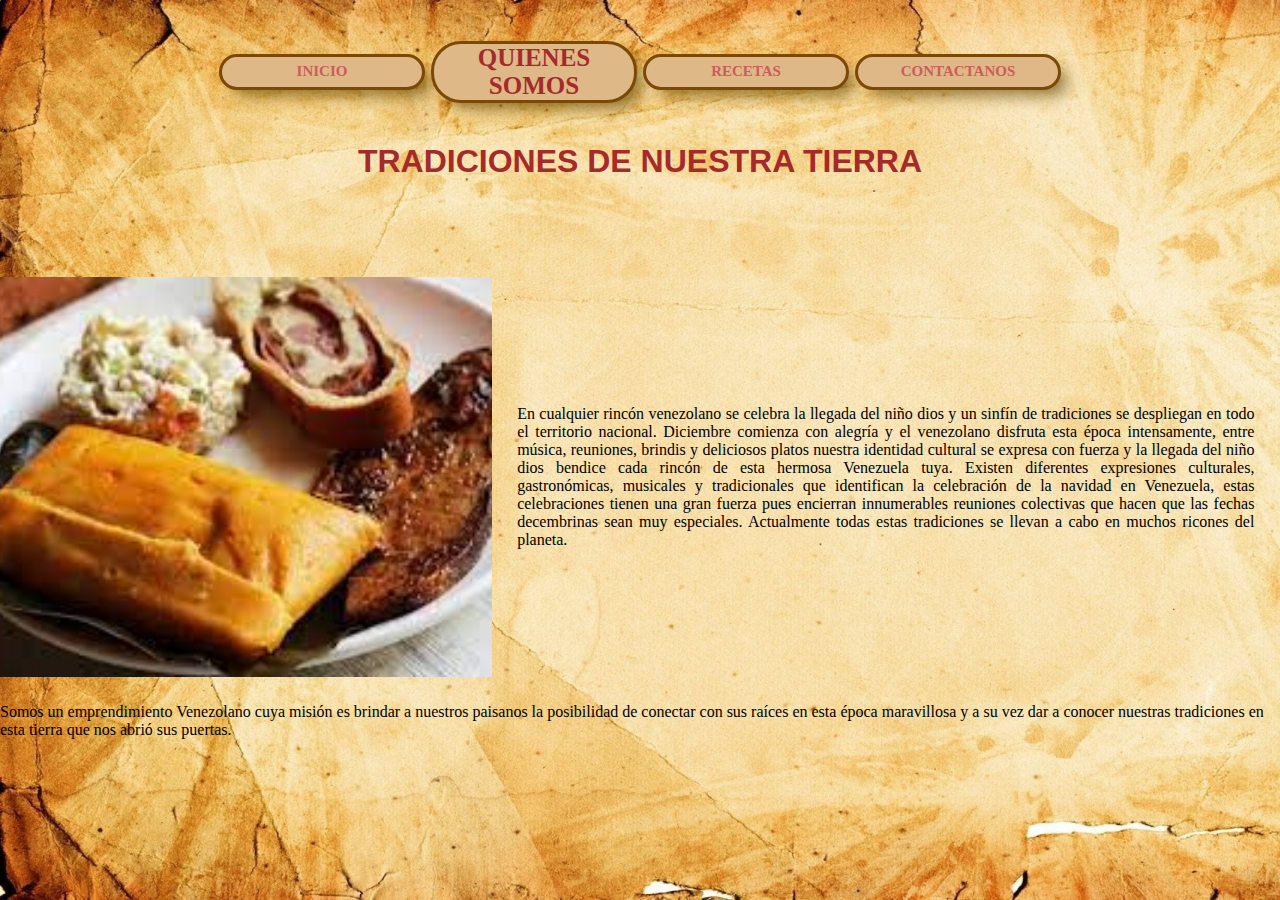
==== proyecto receta (2)/receta/quienessomos.html @ e95f5c6c "mi primer commit" ====
<!DOCTYPE html>
<html lang="en">

<head>
    <meta charset="UTF-8">
    <meta http-equiv="X-UA-Compatible" content="IE=edge">
    <meta name="viewport" content="width=device-width, initial-scale=1.0">
    <link rel="stylesheet" href="https://cdnjs.cloudflare.com/ajax/libs/font-awesome/6.2.1/css/all.min.css"
        integrity="sha512-MV7K8+y+gLIBoVD59lQIYicR65iaqukzvf/nwasF0nqhPay5w/9lJmVM2hMDcnK1OnMGCdVK+iQrJ7lzPJQd1w=="
        crossorigin="anonymous" referrerpolicy="no-referrer" />
    <link rel="stylesheet" href=https://fontawesome.com/v4/get-started />
    <link rel="stylesheet" href="./css/stylesquienessomos.css">
    <link rel="stylesheet" href="./css/general.css">

    <title>QUIENES SOMOS</title>

</head>

<body>


    <header>
        <nav>
            <ul>
                <li><a href="index.html">INICIO</a></li>
                <li>QUIENES SOMOS</li>
                <li> <a href="recetas.html">RECETAS</a></li>
                <li> <a href="contactanos.html">CONTACTANOS</a></li>
            </ul>

        </nav>
        <h1 style="color: brown;">TRADICIONES DE NUESTRA TIERRA</h1>
    </header>
    <main>
        <section>
            <div class="itemimg">
            
            </div>
            <div class="itemtexto">
                <p>En cualquier rincón venezolano se celebra la llegada del niño dios y un sinfín de tradiciones se
                    despliegan en todo el territorio nacional. Diciembre comienza con alegría y el venezolano disfruta
                    esta
                    época intensamente, entre música, reuniones, brindis y deliciosos platos nuestra identidad cultural
                    se
                    expresa con fuerza y la llegada del niño dios bendice cada rincón de esta hermosa Venezuela tuya.

                    Existen diferentes expresiones culturales, gastronómicas, musicales y tradicionales que identifican
                    la
                    celebración de la navidad en Venezuela, estas celebraciones tienen una gran fuerza pues encierran
                    innumerables reuniones colectivas que hacen que las fechas decembrinas sean muy especiales.

                    Actualmente todas estas tradiciones se llevan a cabo en muchos ricones del planeta.
                </p>
            </div>
        </section>
        <div>
            <p>Somos un emprendimiento Venezolano cuya misión es brindar a nuestros paisanos la posibilidad de conectar
                con sus raíces en esta época maravillosa y a su vez dar a conocer nuestras tradiciones en esta tierra
                que nos abrió sus puertas.</p>
        </div>


    </main>










    <footer>
        <div>
            <i class="fa-brands fa-facebook fa-3x"></i>
            <i class="fa-brands fa-instagram fa-3x"></i>
            <i class="fa-brands fa-whatsapp fa-3x"></i>
        </div>
    </footer>
</body>

</html>
---- proyecto receta (2)/receta/css/stylesquienessomos.css ----
section{
width: 100%;
height:fit-content ;
    display: flex;
flex-direction: row;
justify-content: center;
align-items: center;

}
.itemimg{
width: 40%;
height: 400px;
background-image: url(../imagenes/descarga.jfif);
background-size: cover;
background-position: center;
}
.itemtexto{
    width: 60%;
    height: 400px;
    display: flex;
    flex-direction: row;
    justify-content: center;
    align-items: center;
    padding: 2%;

}
.itemtexto>p{
text-align: justify;

}
main {
    height: 70vh;
    width: 100%;
    display: flex;
    flex-direction: column;
    justify-content: center;
    align-items: center;

}
---- proyecto receta (2)/receta/css/general.css ----
*{
    margin: 0px;
padding: 0px;

}
body {
    background-image: url("../imagenes/fondo\ cafe.jpg");
    background-size: cover;
}
header{
    width: 100%;
    height: 20vh;
    display: flex;
    justify-content: center;
    align-items: center;
    flex-direction: column;
}
nav{
height: 80%;
width: 100%;
display: flex;
flex-direction: row;
justify-content: center;
align-items: center;
}

.fotoprincipal {
    display: grid;
    place-content: center;
    height: 100%;
}

ul {
    display: flex;
    flex-direction: row;
    justify-content: center;
    align-items: center;
    width: 100%;
}

li {
    list-style-type: none;
    color: brown;
    font-weight: bolder;
    font-size: 25px;
    border: 3px rgb(123, 72, 6) solid;
    width: 200px;
    height: auto;
    min-height: 30px;
    border-radius: 30px;
    margin: 3px;
    text-align: center;
    text-justify: auto;
    background-color: burlywood;
    display: flex;
    justify-content: center;
    align-items: center;
    box-shadow: 10px 10px 15px -4px rgba(99, 68, 2, 0.66);

}

a {
    text-decoration: none;
    font-size: 15px;
    color: indianred;
    width: 200px;
    height: 100%;
    display: flex;
    justify-content: center;
    align-items: center;
    text-align: center;

}

li :hover {
    background-color: beige;
    border-radius: 30px;
    height: auto;
    min-height: 30px;

}

h1 {
    font-family: 'Franklin Gothic Medium', 'Arial Narrow', Arial, sans-serif;
    text-align: center;
    color: darkorange;
    text-shadow: 0, 5px;
    color: brown;
}
footer{
width: 100% ;
height: 10vh;
display: flex;
flex-direction: row;
justify-content: center;
align-items: center;

}
footer>div{
    width: 30%;
    display: flex;
    flex-direction: row;
    justify-content:space-evenly ;
    align-items: center;

}
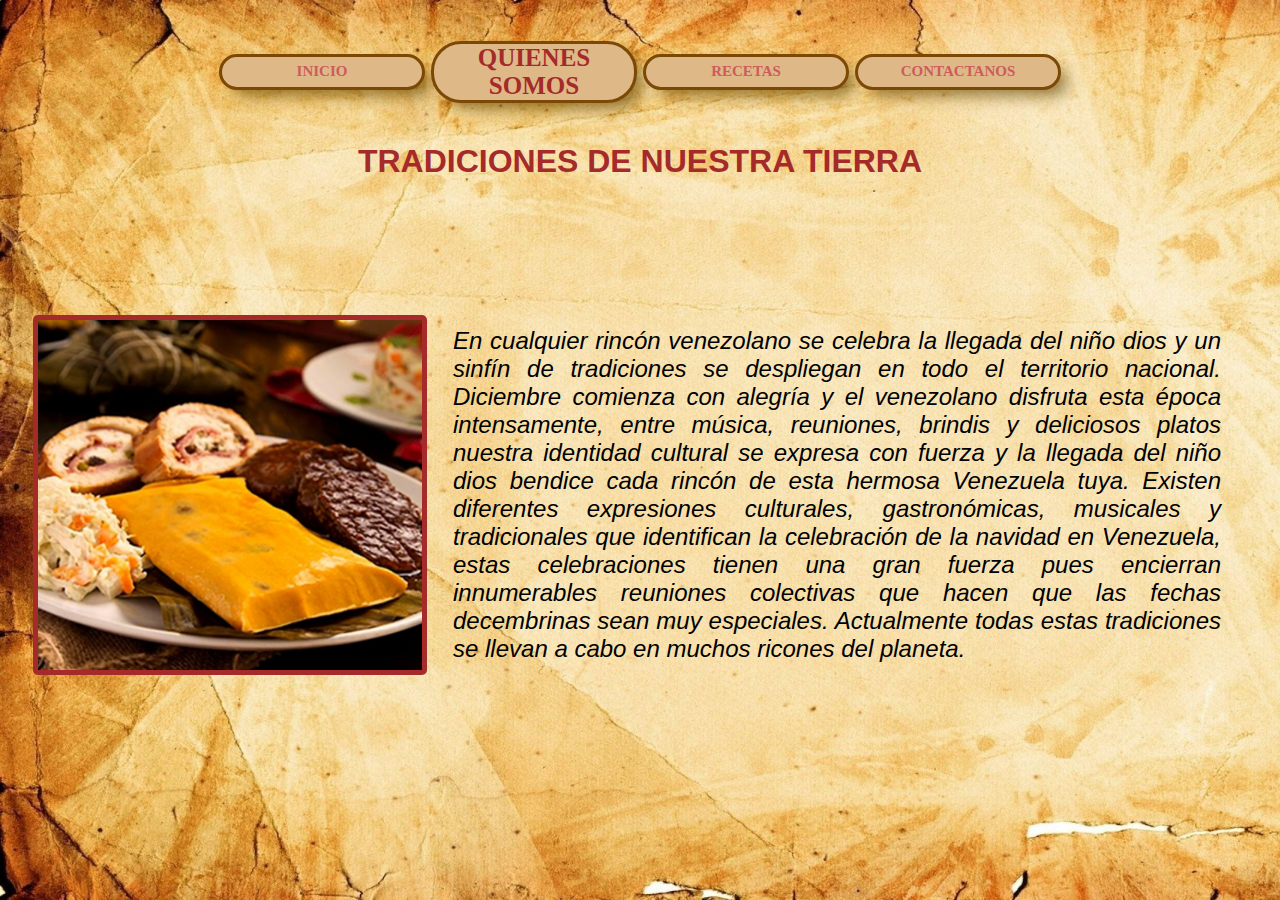
==== commit 831f9897: "contactanos y quienes somos" ====
--- a/proyecto receta (2)/receta/quienessomos.html
+++ b/proyecto receta (2)/receta/quienessomos.html
@@ -53,11 +53,6 @@
                 </p>
             </div>
         </section>
-        <div>
-            <p>Somos un emprendimiento Venezolano cuya misión es brindar a nuestros paisanos la posibilidad de conectar
-                con sus raíces en esta época maravillosa y a su vez dar a conocer nuestras tradiciones en esta tierra
-                que nos abrió sus puertas.</p>
-        </div>
 
 
     </main>
--- a/proyecto receta (2)/receta/css/stylesquienessomos.css
+++ b/proyecto receta (2)/receta/css/stylesquienessomos.css
@@ -8,11 +8,15 @@
 
 }
 .itemimg{
-width: 40%;
-height: 400px;
-background-image: url(../imagenes/descarga.jfif);
+width: 30%;
+height: 350px;
+background-image: url(../imagenes/plato\ navideño.jpg);
 background-size: cover;
 background-position: center;
+border-radius: 5px;
+border: 5px brown solid;
+
+
 }
 .itemtexto{
     width: 60%;
@@ -26,6 +30,10 @@
 }
 .itemtexto>p{
 text-align: justify;
+font-family:'Trebuchet MS', 'Lucida Sans Unicode', 'Lucida Grande', 'Lucida Sans', Arial, sans-serif;
+font-style: oblique;
+font-size: x-large;
+
 
 }
 main {
